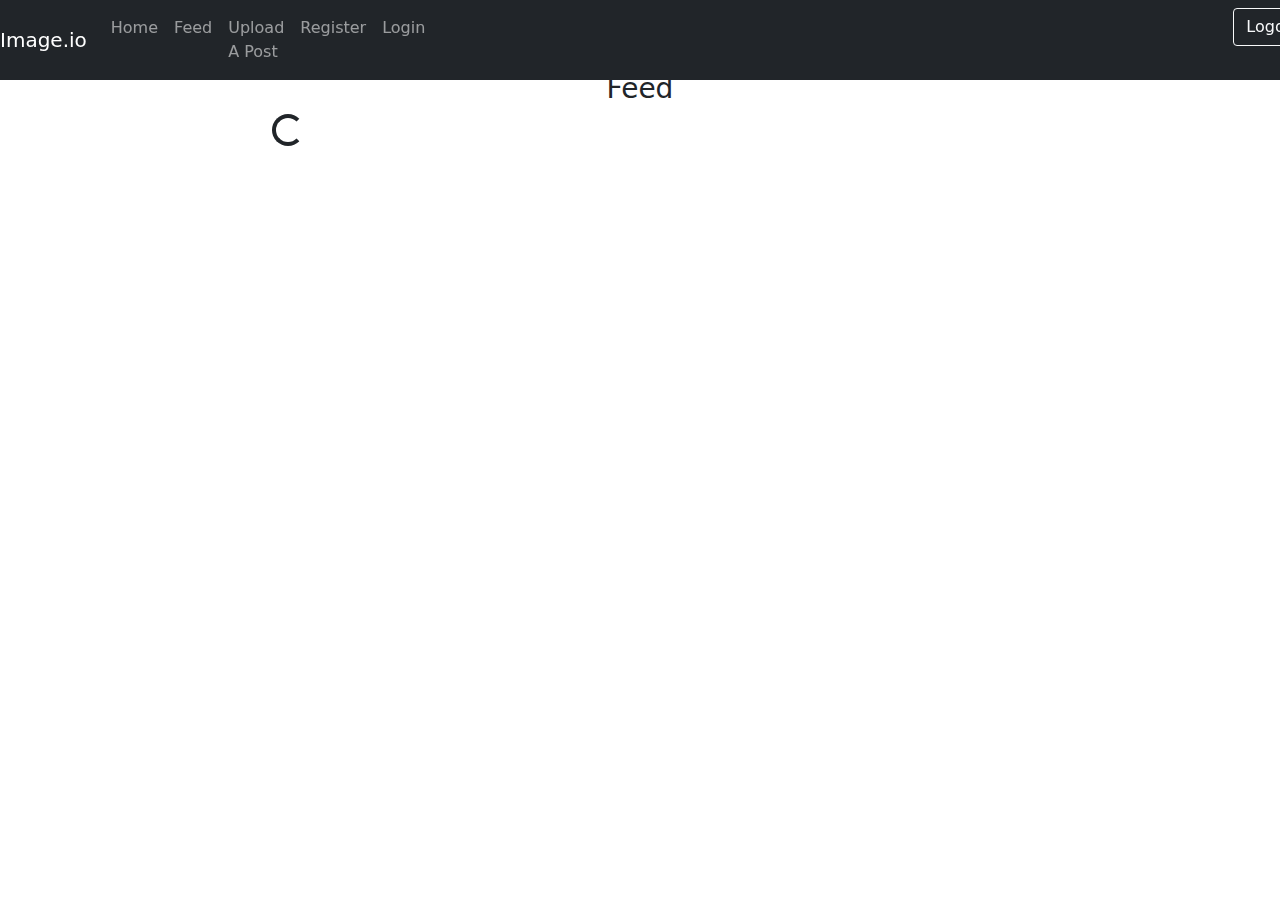
==== index.html @ 2f899426 "first commit" ====
<html lang="en" ng-app="Dashboard">
  <head>
    <meta charset="UTF-8">

    <title>Image.io</title>

      <link rel="stylesheet" type="text/css" href="CSS/bootstrap.min.css">
      <script type="text/javascript" src="JS/bootstrap.js"></script>
      <script type="text/javascript" src="JS/bootstrap.bundle.min.js"></script>
      <script type="text/javascript" src="JS/jquery-3.6.0.min.js"></script>

      <script type="text/javascript" src="JS/app.js"></script>

  </head>

        <div class="navbar navbar-expand-sm bg-dark
            navbar-dark fixed-top">
          <span class="navbar-brand">
            Image.io
          </span>
          <ul class="navbar-nav">
              <li class="nav-item">
                  <a class="nav-link" href="home.html">Home</a>
              </li>
              <li class="nav-item">
                  <a class="nav-link" href="index.html">Feed</a>
              </li>
              <li class="nav-item">
                  <a class="nav-link" href='AddImage.html'>Upload A Post</a>
              </li>
              <li class="nav-item">
                  <a class="nav-link"
                     href="Register.html">Register</a>
              </li>
              <li class="navbar-nav pull-right">
                  <a class="nav-link"
                     href="login.html">Login</a>
              </li>
              <div class = "form-inline ms-auto"
                   style = "margin-left: 800px !important;">
                  <button id="logoutbtn"class="btn btn-outline-light"
                          (click) = "onSubmit()">Logout</button>
              </div>
          </ul>
      </div>
  <body>

    <div  class="container">

        <!--Header-->
        <div class="row align-items-start">
            <div class="col-2"  ></div>

            <div class="col-8" style="text-align: center;">
                <br /><br /><br />
              <h3>Feed</h3>
            </div>

            <div class="col-2"  ></div>
        </div>

        <!-- view Asset Area-->
        <div class="row align-items-start">
            <div class="col-2"  ></div>

            <div class="col-8" style="text-align: left;" >

              <div id="ImageList">

                <h4>Please click the view Images button if you wish to view images on the system.</h4>

              </div>
            </div>

            <div class="col-2"  ></div>
        </div>

    </div>
  
  </body>
</html>
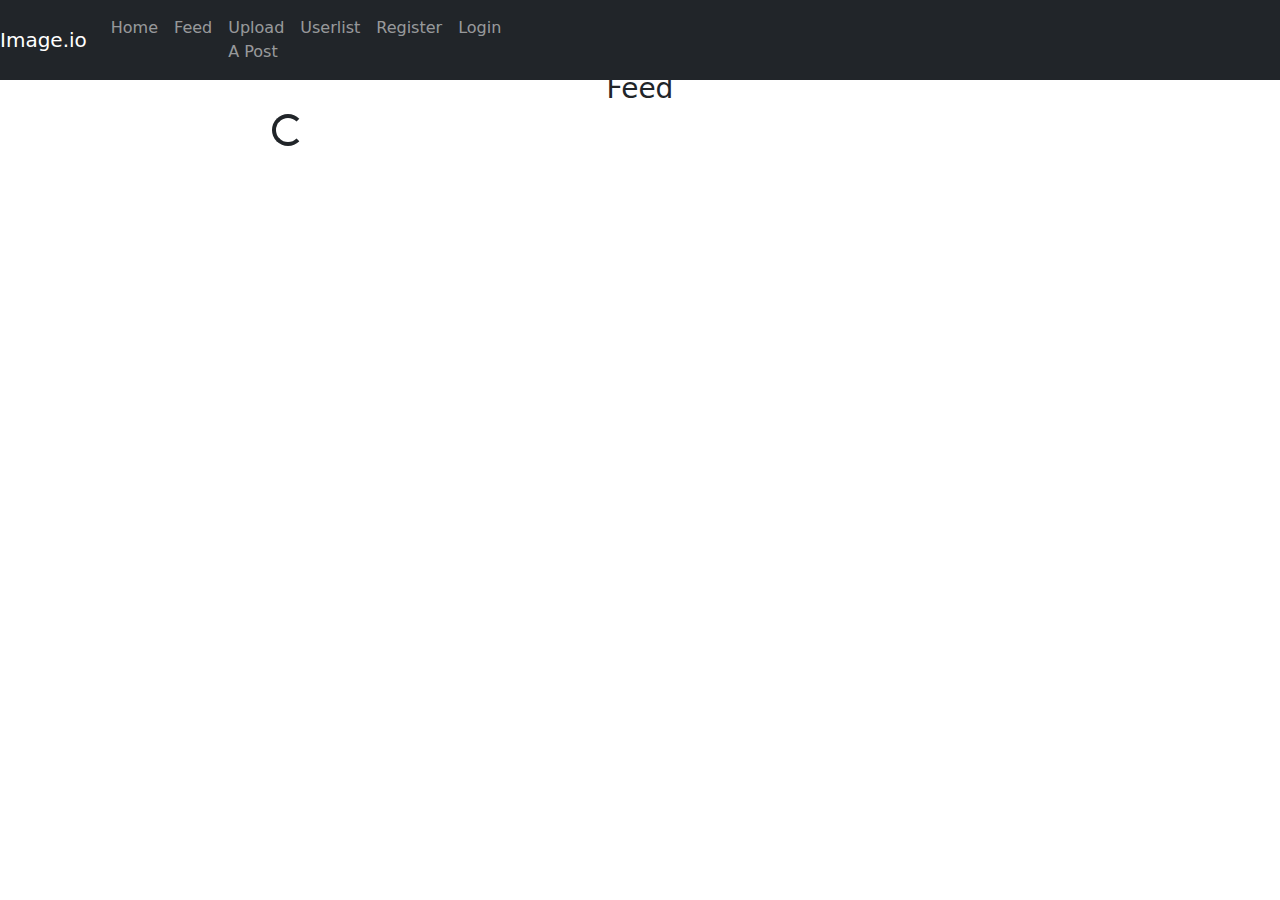
==== commit d8c13704: "Updating navbar" ====
--- a/index.html
+++ b/index.html
@@ -12,37 +12,40 @@
       <script type="text/javascript" src="JS/app.js"></script>
 
   </head>
-
-        <div class="navbar navbar-expand-sm bg-dark
+  <div class="navbar navbar-expand-sm bg-dark
             navbar-dark fixed-top">
           <span class="navbar-brand">
             Image.io
           </span>
-          <ul class="navbar-nav">
-              <li class="nav-item">
-                  <a class="nav-link" href="home.html">Home</a>
-              </li>
-              <li class="nav-item">
-                  <a class="nav-link" href="index.html">Feed</a>
-              </li>
-              <li class="nav-item">
-                  <a class="nav-link" href='AddImage.html'>Upload A Post</a>
-              </li>
-              <li class="nav-item">
-                  <a class="nav-link"
-                     href="Register.html">Register</a>
-              </li>
-              <li class="navbar-nav pull-right">
-                  <a class="nav-link"
-                     href="login.html">Login</a>
-              </li>
-              <div class = "form-inline ms-auto"
-                   style = "margin-left: 800px !important;">
-                  <button id="logoutbtn"class="btn btn-outline-light"
-                          (click) = "onSubmit()">Logout</button>
-              </div>
-          </ul>
-      </div>
+      <ul class="navbar-nav">
+          <li class="nav-item">
+              <a class="nav-link" href="home.html">Home</a>
+          </li>
+          <li class="nav-item">
+              <a class="nav-link" href="index.html">Feed</a>
+          </li>
+          <li class="nav-item">
+              <a class="nav-link" href='AddImage.html'>Upload A Post</a>
+          </li>
+          <li class="navbar-nav pull-right">
+              <a class="nav-link"
+                 href="FollowUsers.html">Userlist</a>
+          </li>
+          <li class="nav-item">
+              <a class="nav-link"
+                 href="Register.html">Register</a>
+          </li>
+          <li class="navbar-nav pull-right">
+              <a class="nav-link"
+                 href="login.html">Login</a>
+          </li>
+          <div class = "form-inline ms-auto"
+               style = "margin-left: 800px !important;">
+              <button id="logoutbtn"class="btn btn-outline-light"
+                      onclick="logout()">Logout</button>
+          </div>
+      </ul>
+  </div>
   <body>
 
     <div  class="container">
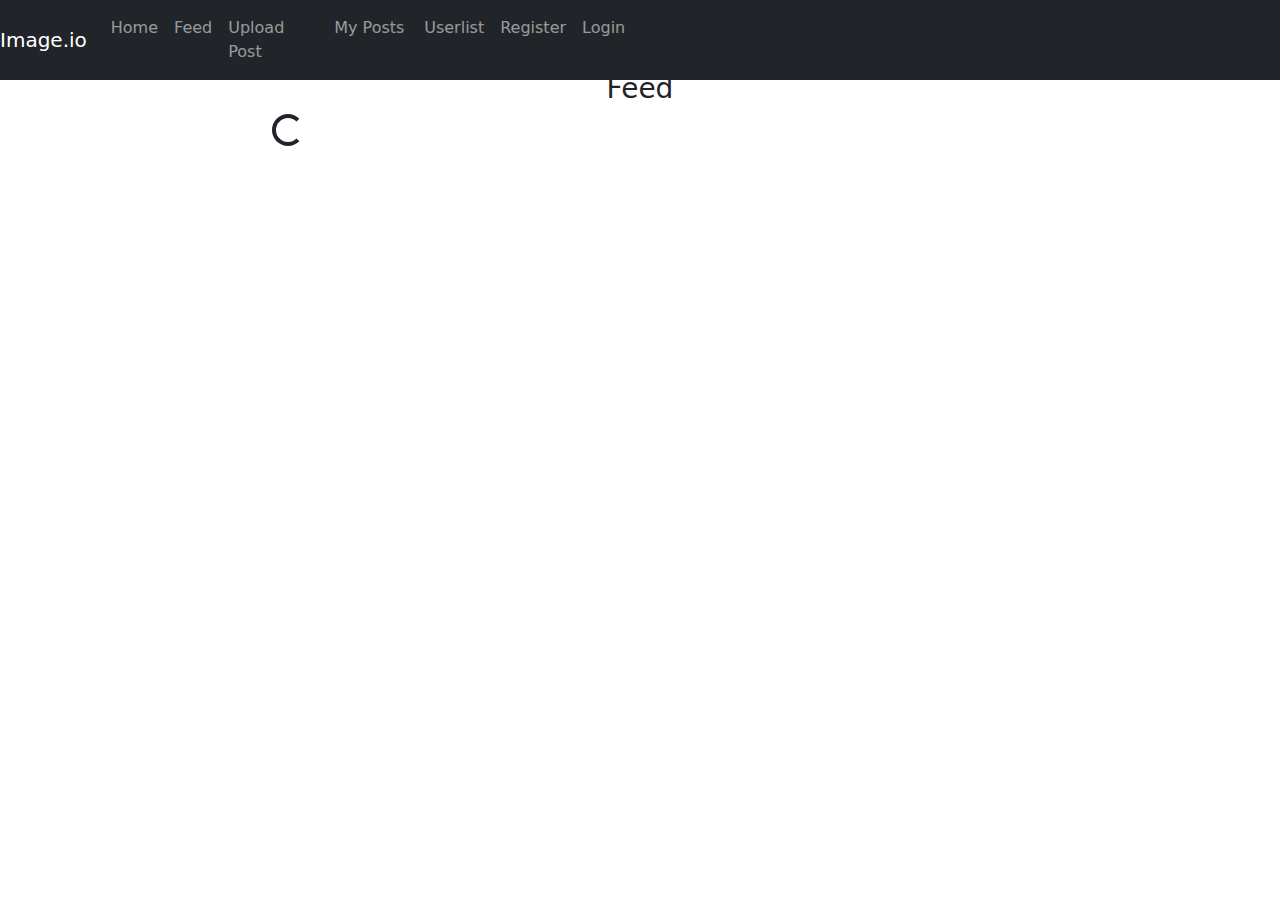
==== commit afd274bf: "UI Updates" ====
--- a/index.html
+++ b/index.html
@@ -25,7 +25,13 @@
               <a class="nav-link" href="index.html">Feed</a>
           </li>
           <li class="nav-item">
-              <a class="nav-link" href='AddImage.html'>Upload A Post</a>
+              <a class="nav-link" href='AddImage.html' style="
+                width: 106px;">Upload Post</a>
+          </li>
+          <li class="navbar-nav pull-right">
+              <a class="nav-link"
+                 href="MyPosts.html"style="
+                width: 90px;">My Posts</a>
           </li>
           <li class="navbar-nav pull-right">
               <a class="nav-link"
@@ -40,12 +46,13 @@
                  href="login.html">Login</a>
           </li>
           <div class = "form-inline ms-auto"
-               style = "margin-left: 800px !important;">
+               style = "margin-left: 700px !important;">
               <button id="logoutbtn"class="btn btn-outline-light"
                       onclick="logout()">Logout</button>
           </div>
       </ul>
   </div>
+
   <body>
 
     <div  class="container">
